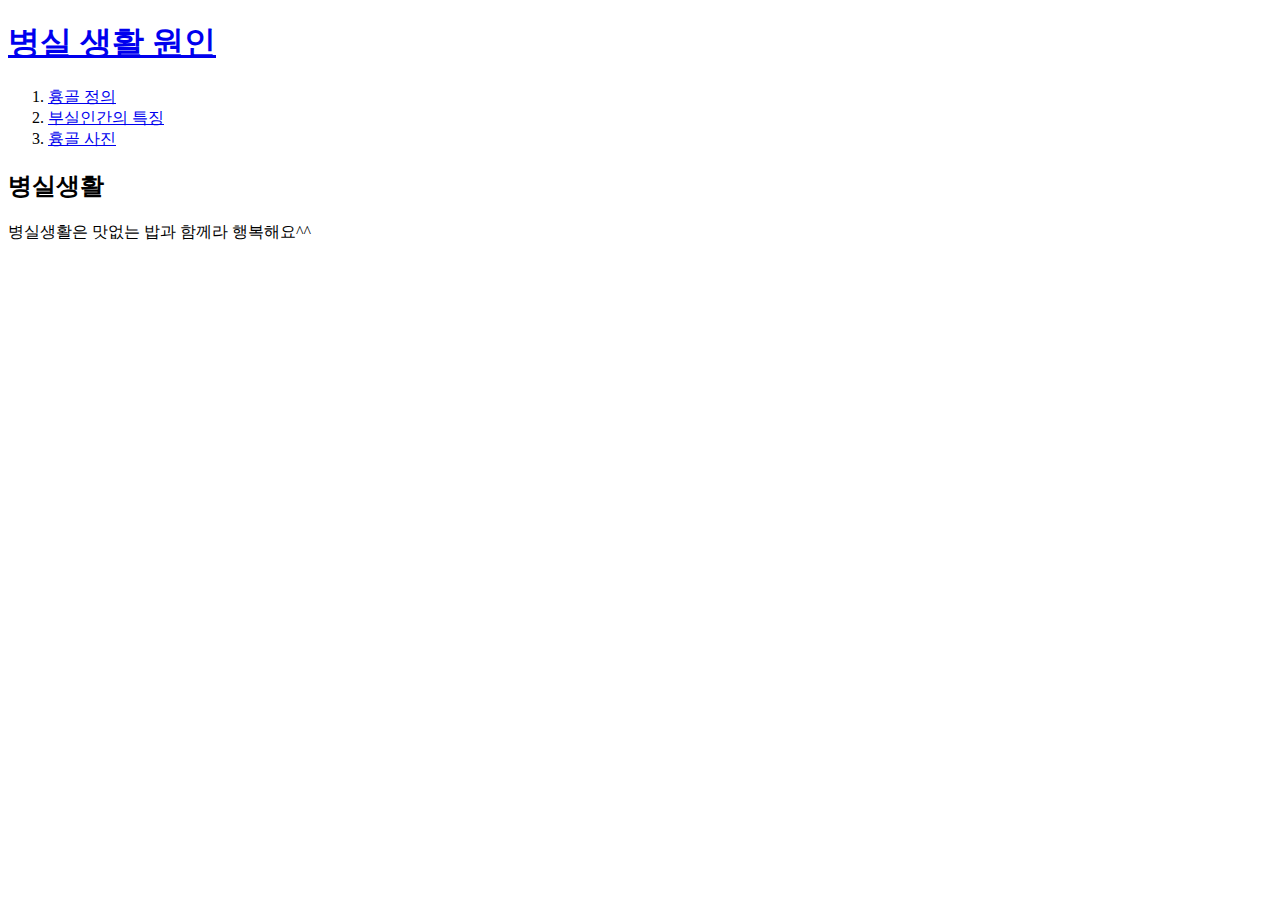
==== index.html @ 8208e5b5 "흉골 사이트 완성" ====
<!doctype html>
<html>
<head>
<title>병실생활에 오신 걸 환영합니다</title>
<meta charset="utf-8">
</head>

<body>
<h1><a href="index.html">병실 생활 원인</a></h1>    
<ol>
    <li><a href="1.html">흉골 정의</a></li>
    <li><a href="2.html">부실인간의 특징</a></li>
    <li><a href="3.html">흉골 사진</a></li>
</ol>

<h2>병실생활</h2>
<p>병실생활은 맛없는 밥과 함께라 행복해요^^</p>
</body>
</html>
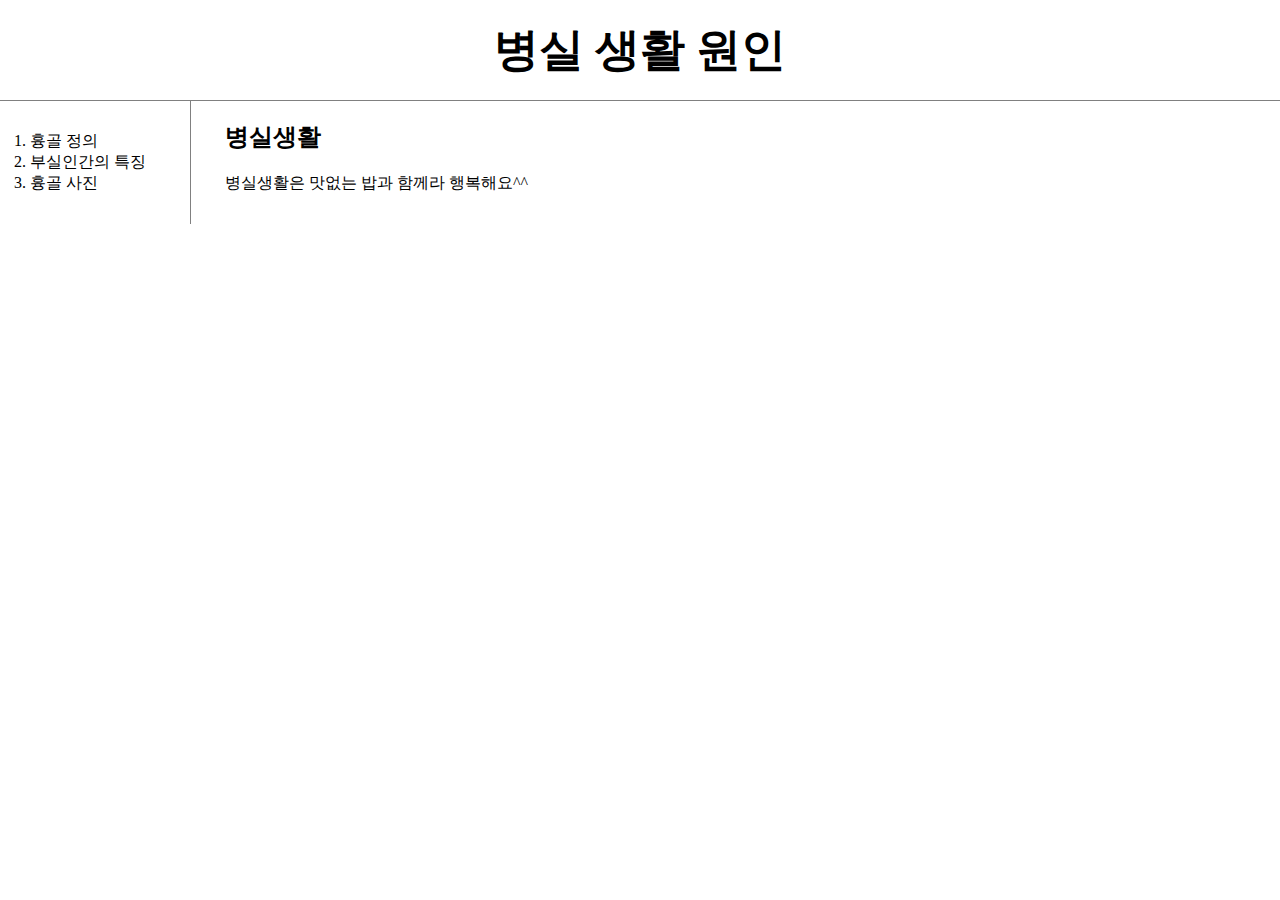
==== commit 00b82a9a: "Add files via upload" ====
--- a/index.html
+++ b/index.html
@@ -3,17 +3,23 @@
 <head>
 <title>병실생활에 오신 걸 환영합니다</title>
 <meta charset="utf-8">
+
+<link rel="stylesheet" href="style.css">
+
 </head>
-
+<link rel="stylesheet" href="style.css">
 <body>
 <h1><a href="index.html">병실 생활 원인</a></h1>    
-<ol>
-    <li><a href="1.html">흉골 정의</a></li>
-    <li><a href="2.html">부실인간의 특징</a></li>
-    <li><a href="3.html">흉골 사진</a></li>
-</ol>
-
-<h2>병실생활</h2>
-<p>병실생활은 맛없는 밥과 함께라 행복해요^^</p>
+<div id="grid">
+    <ol>
+        <li><a href="1.html">흉골 정의</a></li>
+        <li><a href="2.html">부실인간의 특징</a></li>
+        <li><a href="3.html">흉골 사진</a></li>
+    </ol>
+ <div id="article">
+    <h2>병실생활</h2>
+    <p>병실생활은 맛없는 밥과 함께라 행복해요^^</p>
+ </div>
+</div>
 </body>
 </html>--- a/style.css
+++ b/style.css
@@ -0,0 +1,17 @@
+body{margin:0;}
+
+a {color:black;
+   text-decoration:none;}
+h1{font-size:45px; text-align:center;
+   border-bottom:1px solid gray;
+   margin:0; padding:20px;}
+        
+ol{border-right:1px solid gray;
+   width:130px; margin:0; padding:30px;}
+#grid{display: grid;
+    grid-template-columns:180px 1fr;}
+#article{padding-left:45px;}
+@media(max-width:550px)
+    {#grid{display: block;}
+     ol{border-right:none;}
+     h1{border-bottom:none;}}--- a/style.css
+++ b/style.css
@@ -0,0 +1,17 @@
+body{margin:0;}
+
+a {color:black;
+   text-decoration:none;}
+h1{font-size:45px; text-align:center;
+   border-bottom:1px solid gray;
+   margin:0; padding:20px;}
+        
+ol{border-right:1px solid gray;
+   width:130px; margin:0; padding:30px;}
+#grid{display: grid;
+    grid-template-columns:180px 1fr;}
+#article{padding-left:45px;}
+@media(max-width:550px)
+    {#grid{display: block;}
+     ol{border-right:none;}
+     h1{border-bottom:none;}}